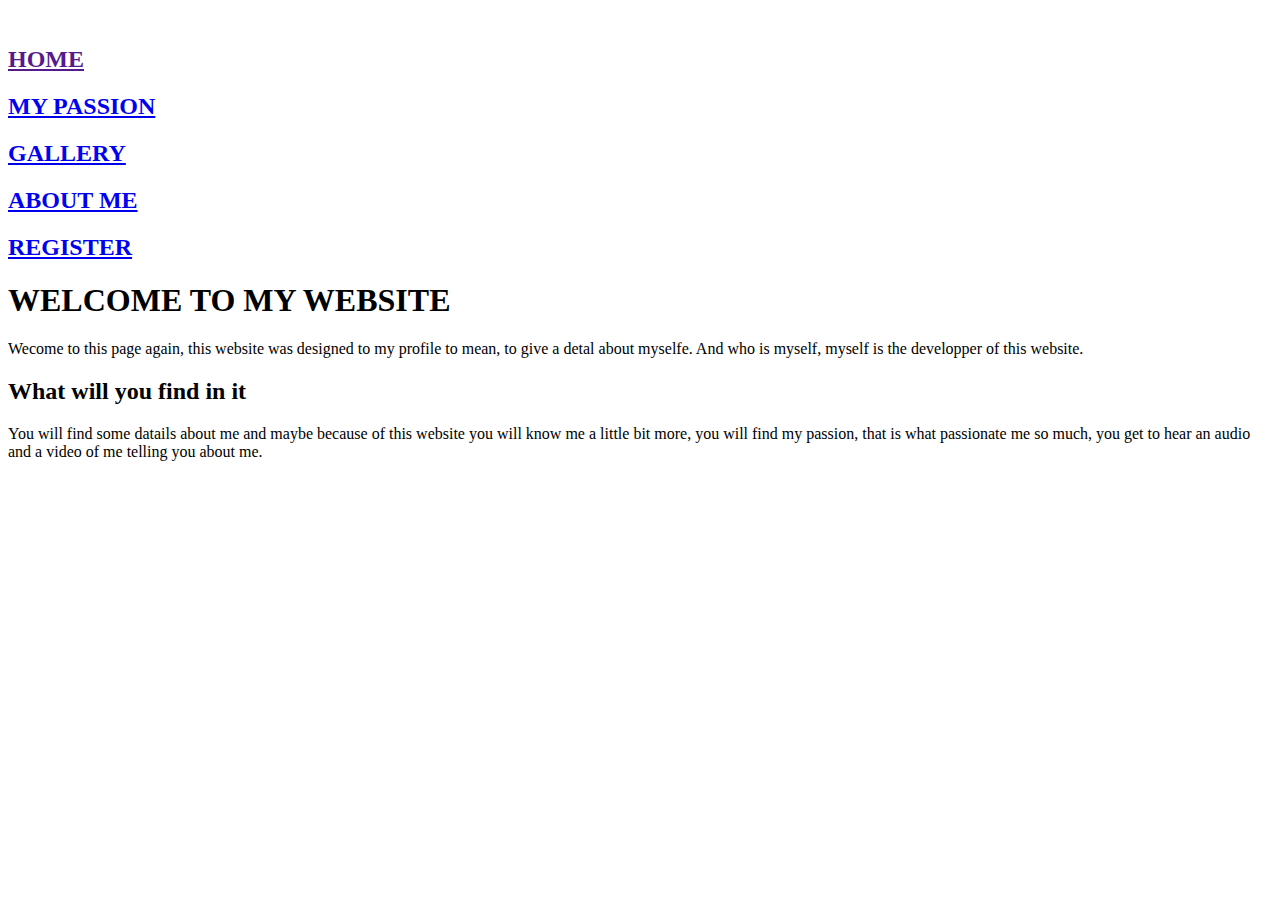
==== index.html @ 7a1cbe13 "Create index.html" ====
<!DOCTYPE html>
<html lang="en">
<head>
    <meta charset="UTF-8">
    <meta http-equiv="X-UA-Compatible" content="IE=edge">
    <meta name="viewport" content="width=device-width, initial-scale=1.0">
    <title>HOME</title>
    <link rel="stylesheet" href="styles.css">
</head>
<body>
        <div class="menu">
                <img src="moise6.jpg" alt="" class="logo">

                <h2 class="active"><a href="">HOME</a></h2>
                <h2><a href="pass.html">MY PASSION</a></h2>
                <h2><a href="gallery.html">GALLERY</a></h2>
                <h2><a href="about_me.html">ABOUT ME</a></h2>
                <h2><a href="reg.html">REGISTER</a></h2>
            </div>

        <div class="maini-div">
            <div class="content">
                <h1>WELCOME TO MY WEBSITE</h1>
                <p> Wecome to this page again,
                    this website was designed to my profile 
                    to mean, to give a detal about myselfe.
                    And who is myself, myself is the developper
                    of this website.
                </p>

                <h2 class="h2cont">What will you find in it</h2>

                <p> You will find some datails about me 
                    and maybe because of this website you will know me
                    a little bit more, you will find my passion, that is what 
                    passionate me so much, you get to hear an audio and a video of me 
                    telling you about me.
                </p>

            </div>
        </div>

</body>
</html>
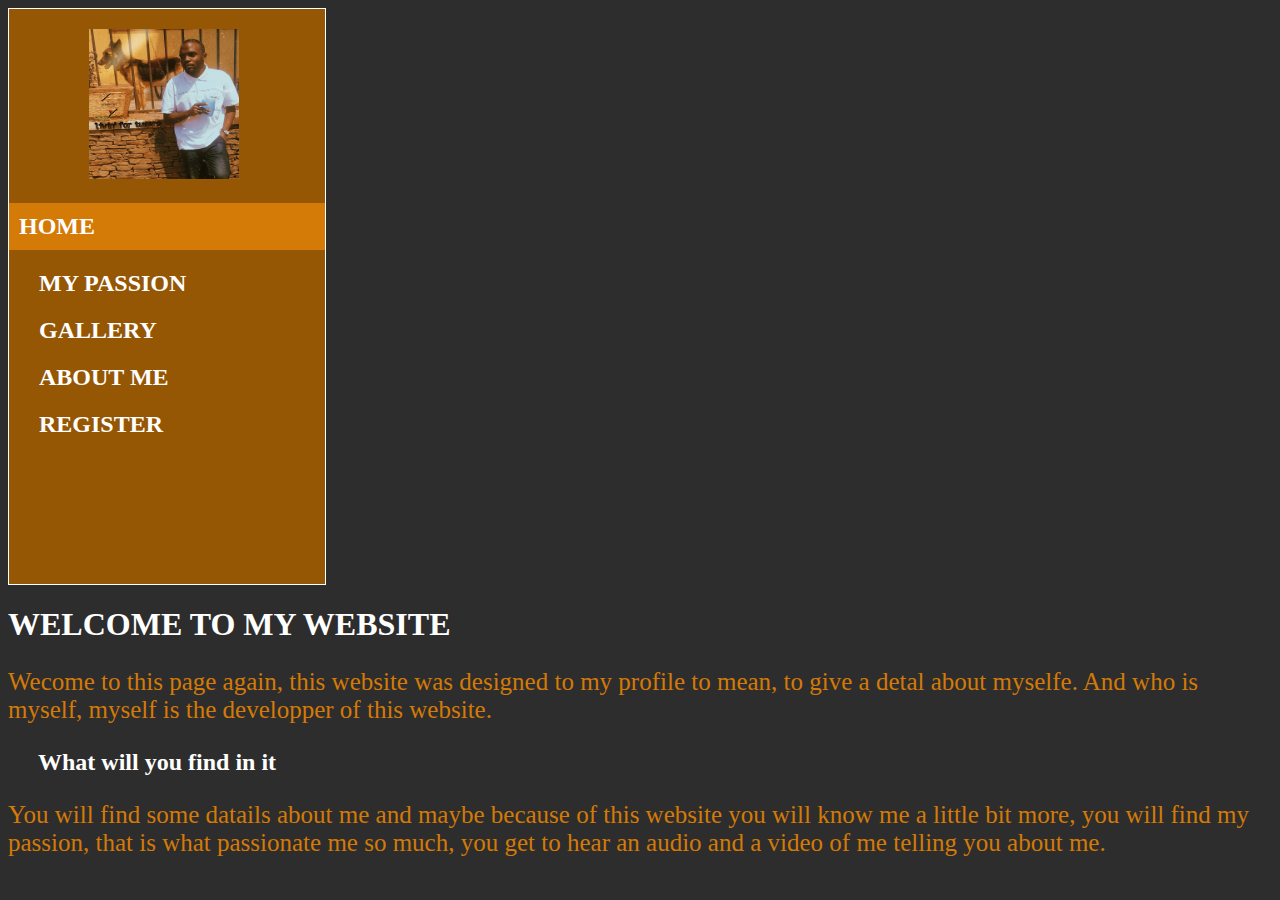
==== commit f6bb8e88: "Update index.html" ====
--- a/index.html
+++ b/index.html
@@ -8,6 +8,7 @@
     <link rel="stylesheet" href="styles.css">
 </head>
 <body>
+    <div>
         <div class="menu">
                 <img src="moise6.jpg" alt="" class="logo">
 
@@ -18,7 +19,7 @@
                 <h2><a href="reg.html">REGISTER</a></h2>
             </div>
 
-        <div class="maini-div">
+        <div class="mini-div">
             <div class="content">
                 <h1>WELCOME TO MY WEBSITE</h1>
                 <p> Wecome to this page again,
@@ -40,5 +41,7 @@
             </div>
         </div>
 
+    </div>
+
 </body>
 </html>--- a/styles.css
+++ b/styles.css
@@ -0,0 +1,116 @@
+body{
+    background-color: rgb(46, 45, 45);
+}
+
+.menu{
+    
+    border: 1px solid rgb(255, 255, 255); 
+    width: 25%; 
+    background-color: rgb(150, 87, 5);
+    padding-bottom: 10%;
+    color: white;
+}
+
+h2{
+    padding-left: 30px;
+}
+
+h2:hover{
+    cursor: pointer;
+    
+}
+
+.logo{
+    height: 150px;
+    width: 150px;
+    padding-left: 80px;
+    padding-top: 20px;
+    
+}
+
+a{
+    text-decoration: none;
+    color: white;
+
+}
+
+.active{
+    
+    background-color: rgb(211, 122, 7);
+    padding: 10px;
+}
+
+h1{
+    color: white;
+    
+}
+
+.main-div{
+    margin-left: -20%;
+    margin-right: 20px;
+    margin-top: -40%;
+    float: right;
+
+}
+
+.maini-div{
+    margin-left: 30%;
+    margin-right: 20px;
+    margin-top: -30%;
+    float: right;
+
+}
+
+p{
+    color: rgb(211, 122, 7);
+    font-size: 25px;
+}
+
+.h2cont{
+    color: white;
+}
+
+.maingal-div{
+    margin-left: 30%;
+    margin-right: 20px;
+    margin-top: -45%;
+    float: right;
+}
+
+.column {
+    float: left;
+    width: 33.33%;
+    padding: 5px;
+    padding-top: -1px;
+    margin-left: 20px;
+
+}
+
+.row::after {
+    content: "";
+    clear: both;
+    display: table;
+}
+
+.momoimg{
+    height: 25%;
+    width: 50%;
+    border: 1px solid white;
+      
+
+}
+.momoimg:hover{
+    box-shadow: 0px 10px 5px rgb(255, 255, 255);
+}
+
+.mainabt-div{
+    margin-left: 30%;
+    margin-right: 20px;
+    margin-top: -45%;
+    float: right;
+}
+
+video{
+    width: 320px;
+    height: 240px;
+    border-radius: 10px;